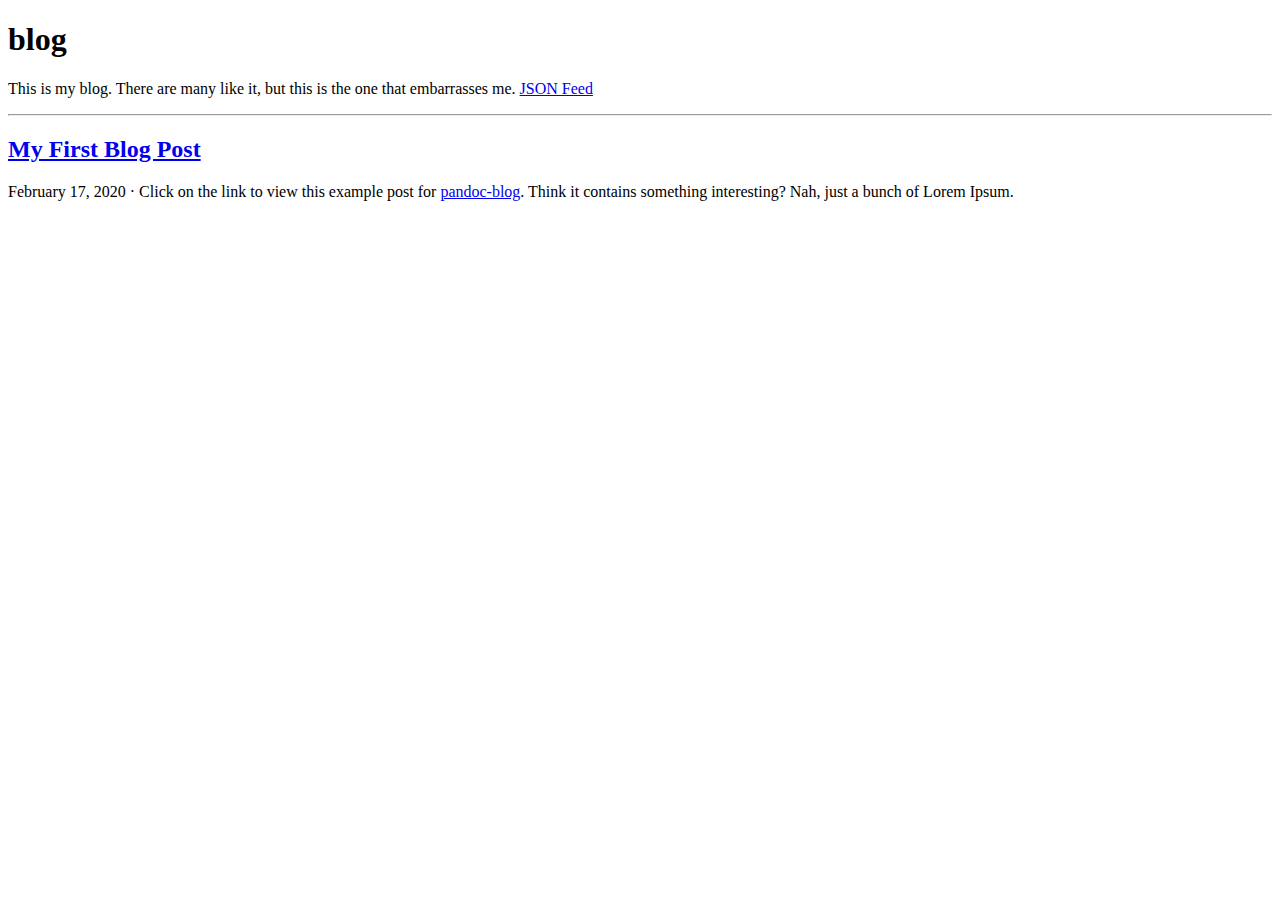
==== index.html @ 2cfe3217 "Add yaml config for index" ====
<!DOCTYPE html>
<html xmlns="http://www.w3.org/1999/xhtml" lang="" xml:lang="">
<head>
  <meta charset="utf-8" />
  <meta name="generator" content="pandoc" />
  <meta name="viewport" content="width=device-width, initial-scale=1.0, user-scalable=yes" />
  <title>Blog</title>
  <style>
      code{white-space: pre-wrap;}
      span.smallcaps{font-variant: small-caps;}
      span.underline{text-decoration: underline;}
      div.column{display: inline-block; vertical-align: top; width: 50%;}
  </style>
  <link rel="stylesheet" href="./styles/common.css" />
  <link rel="stylesheet" href="./styles/index.css" />
  <!--[if lt IE 9]>
    <script src="//cdnjs.cloudflare.com/ajax/libs/html5shiv/3.7.3/html5shiv-printshiv.min.js"></script>
  <![endif]-->
</head>
<body>

<header id="title-block-header">
  <h1 class="title">blog</h1>
</header>

<p>
  This is my blog. There are many like it, but this is the one that embarrasses me. <a href="./feed.json">JSON Feed</a>
</p>
<hr>

<h2 id="my-first-blog-post"><a href="./p/example-post.html">My First Blog Post</a></h2>
<p>February 17, 2020 · Click on the link to view this example post for <a href="https://github.com/lukasschwab/pandoc-blog">pandoc-blog</a>. Think it contains something interesting? Nah, just a bunch of Lorem Ipsum.</p>

</body>
</html>
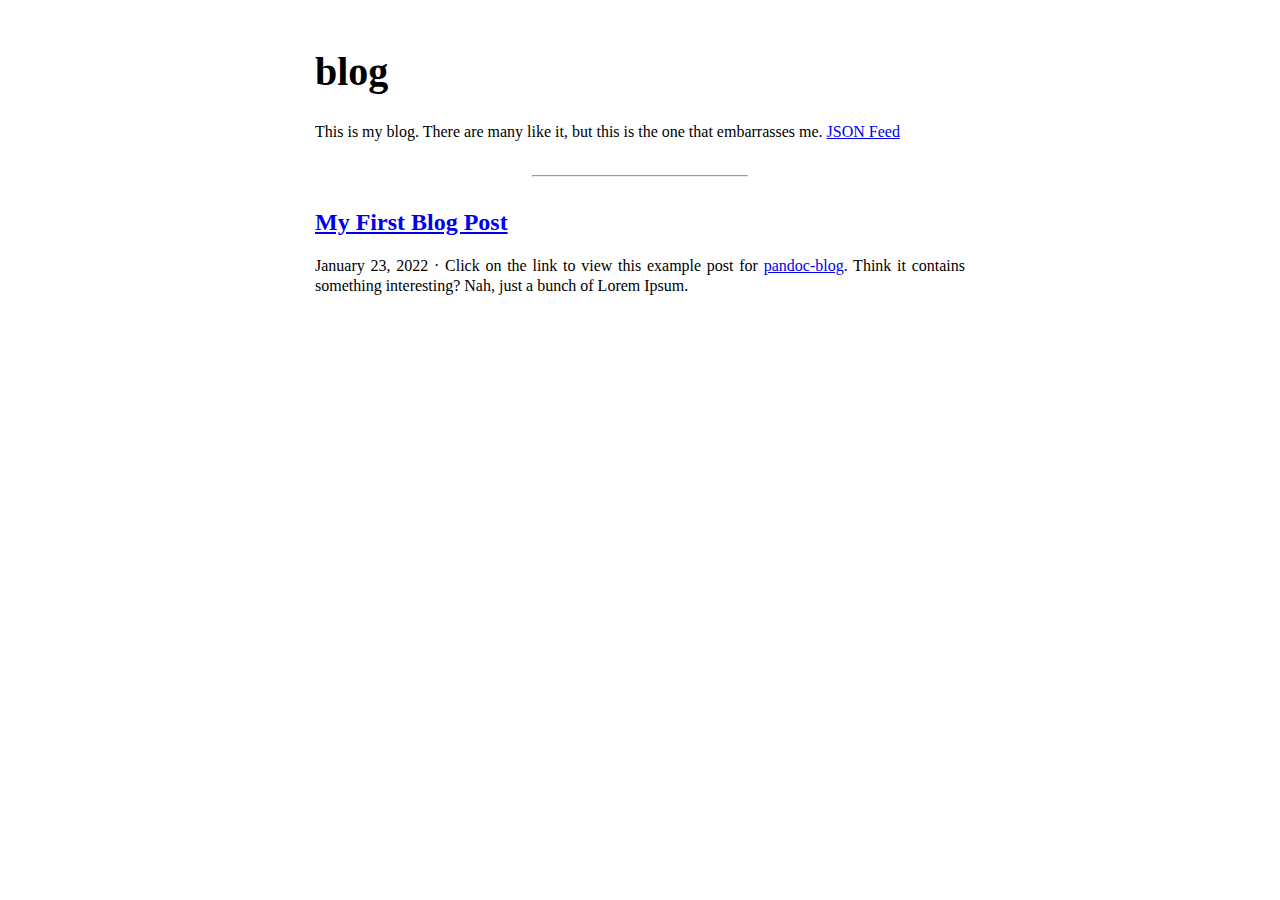
==== commit c0c6f733: "Display versions link in post" ====
--- a/index.html
+++ b/index.html
@@ -29,7 +29,7 @@
 <hr>
 
 <h2 id="my-first-blog-post"><a href="./p/example-post.html">My First Blog Post</a></h2>
-<p>February 17, 2020 · Click on the link to view this example post for <a href="https://github.com/lukasschwab/pandoc-blog">pandoc-blog</a>. Think it contains something interesting? Nah, just a bunch of Lorem Ipsum.</p>
+<p>January 23, 2022 · Click on the link to view this example post for <a href="https://github.com/lukasschwab/pandoc-blog">pandoc-blog</a>. Think it contains something interesting? Nah, just a bunch of Lorem Ipsum.</p>
 
 </body>
 </html>
--- a/styles/common.css
+++ b/styles/common.css
@@ -0,0 +1,58 @@
+body {
+  width: 650px;
+  max-width: 90%;
+  margin: 3em auto;
+}
+
+.title {
+  font-size: 2.5em
+}
+
+body li {
+  text-align: left;
+  line-height: 1.3;
+}
+
+p {
+  text-align: justify;
+  line-height: 1.3;
+}
+
+hr {
+  max-width: 33%;
+  margin: 2em auto;
+}
+
+blockquote, div.sourceCode {
+  background: #f9f9f9;
+  padding: 0.5em 10px;
+}
+
+p > code, li > code {
+  padding: 1px 3px;
+  border-radius: 3px;
+  background-color: #f0f0f0;
+}
+
+.math.inline {
+  white-space: nowrap;
+}
+
+img {
+  max-width: 100%;
+}
+
+/* Prevent subscripts, superscripts from changing line height. */
+sup, sub {
+  vertical-align: baseline;
+  position: relative;
+  top: -0.4em;
+}
+
+sub {
+  top: 0.4em;
+}
+
+.metadata {
+  font-family: mono;
+}
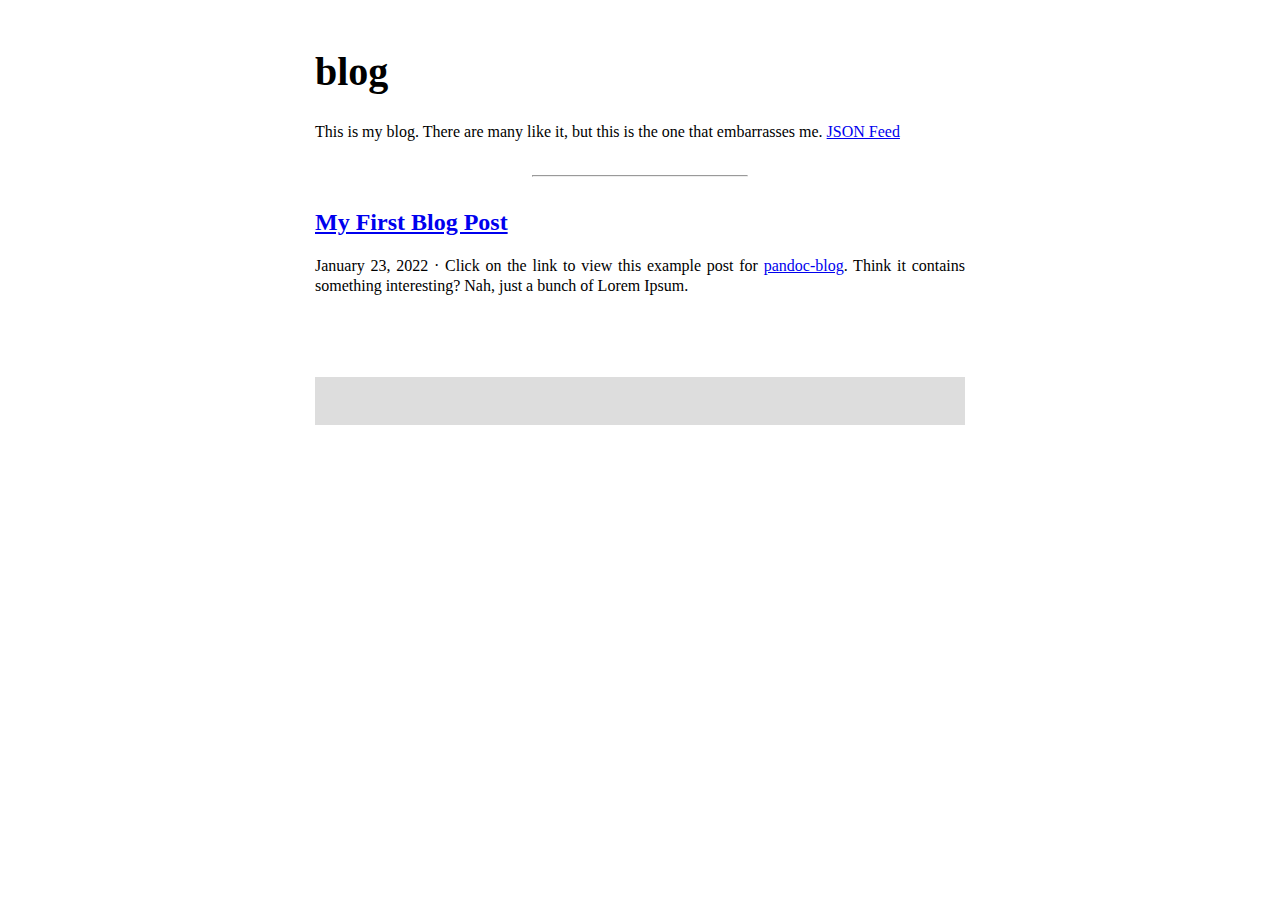
==== commit 953d91af: "Add footer margin" ====
--- a/index.html
+++ b/index.html
@@ -31,5 +31,6 @@
 <h2 id="my-first-blog-post"><a href="./p/example-post.html">My First Blog Post</a></h2>
 <p>January 23, 2022 · Click on the link to view this example post for <a href="https://github.com/lukasschwab/pandoc-blog">pandoc-blog</a>. Think it contains something interesting? Nah, just a bunch of Lorem Ipsum.</p>
 
+<div class="footer"></div>
 </body>
 </html>
--- a/styles/common.css
+++ b/styles/common.css
@@ -1,7 +1,7 @@
 body {
   width: 650px;
   max-width: 90%;
-  margin: 3em auto;
+  margin: 3em auto 0;
 }
 
 .title {
@@ -55,4 +55,16 @@
 
 .metadata {
   font-family: mono;
+  opacity: .5;
 }
+
+.footer {
+  background: #ddd;
+  padding: 1.5em;
+  margin-top: 5em;
+}
+
+a.home {
+  text-decoration: none;
+  color: inherit;
+}
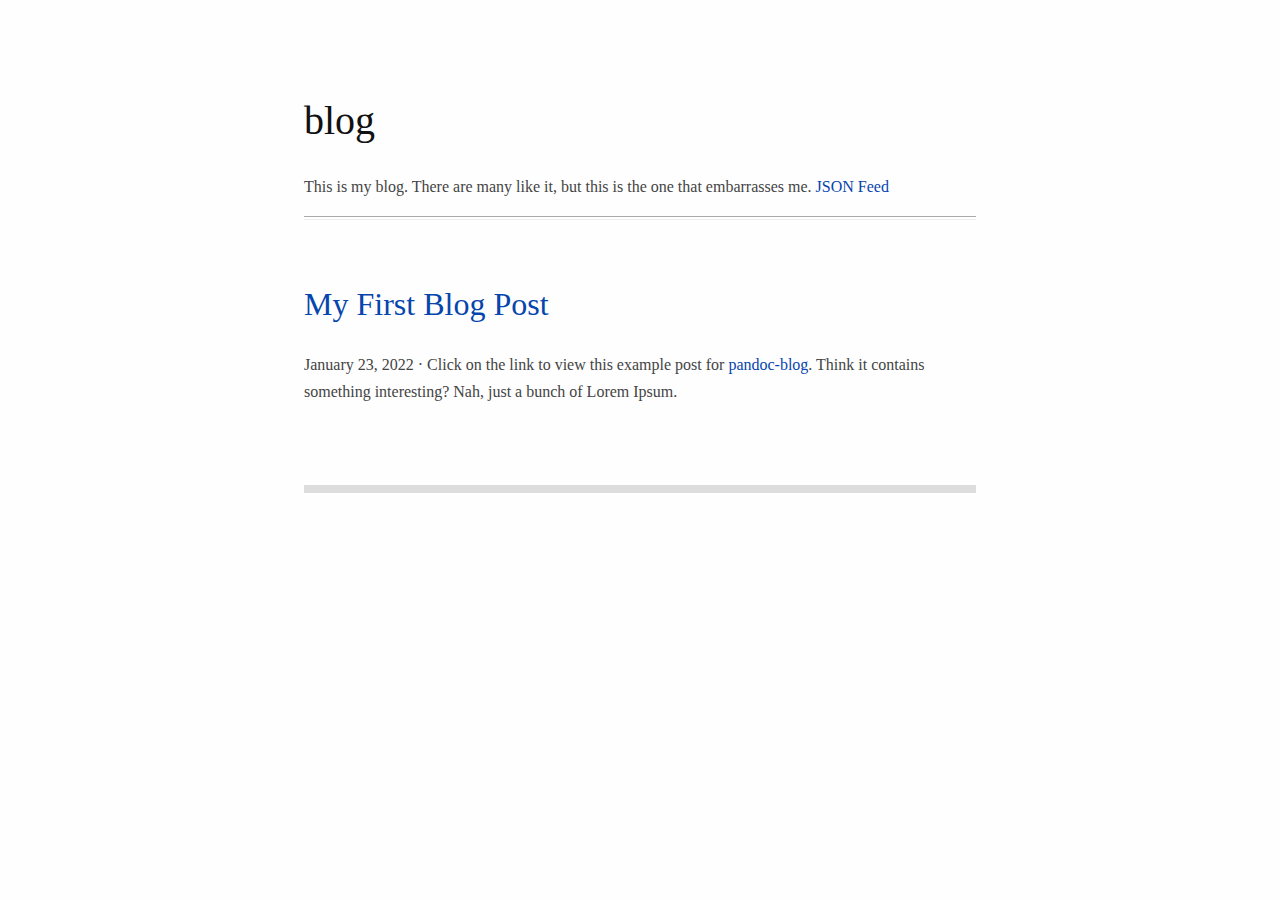
==== commit dc285ea1: "Use killercup's pandoc css" ====
--- a/index.html
+++ b/index.html
@@ -11,7 +11,7 @@
       span.underline{text-decoration: underline;}
       div.column{display: inline-block; vertical-align: top; width: 50%;}
   </style>
-  <link rel="stylesheet" href="./styles/common.css" />
+  <link rel="stylesheet" href="./styles/pandoc.css" />
   <link rel="stylesheet" href="./styles/index.css" />
   <!--[if lt IE 9]>
     <script src="//cdnjs.cloudflare.com/ajax/libs/html5shiv/3.7.3/html5shiv-printshiv.min.js"></script>
--- a/styles/pandoc.css
+++ b/styles/pandoc.css
@@ -0,0 +1,341 @@
+/*
+ * Source: https://gist.github.com/killercup/5917178
+ * I add this to html files generated with pandoc.
+ */
+
+html {
+  font-size: 100%;
+  overflow-y: scroll;
+  -webkit-text-size-adjust: 100%;
+  -ms-text-size-adjust: 100%;
+}
+
+body {
+  color: #444;
+  font-family: Georgia, Palatino, 'Palatino Linotype', Times, 'Times New Roman', serif;
+  font-size: 12px;
+  line-height: 1.7;
+  padding: 1em;
+  margin: auto;
+  max-width: 42em;
+  background: #fefefe;
+}
+
+a {
+  color: #0645ad;
+  text-decoration: none;
+}
+
+a:visited {
+  color: #0b0080;
+}
+
+a:hover {
+  color: #06e;
+}
+
+a:active {
+  color: #faa700;
+}
+
+a:focus {
+  outline: thin dotted;
+}
+
+*::-moz-selection {
+  background: rgba(255, 255, 0, 0.3);
+  color: #000;
+}
+
+*::selection {
+  background: rgba(255, 255, 0, 0.3);
+  color: #000;
+}
+
+a::-moz-selection {
+  background: rgba(255, 255, 0, 0.3);
+  color: #0645ad;
+}
+
+a::selection {
+  background: rgba(255, 255, 0, 0.3);
+  color: #0645ad;
+}
+
+p {
+  margin: 1em 0;
+}
+
+img {
+  max-width: 100%;
+}
+
+h1, h2, h3, h4, h5, h6 {
+  color: #111;
+  line-height: 125%;
+  margin-top: 2em;
+  font-weight: normal;
+}
+
+h4, h5, h6 {
+  font-weight: bold;
+}
+
+h1 {
+  font-size: 2.5em;
+}
+
+h2 {
+  font-size: 2em;
+}
+
+h3 {
+  font-size: 1.5em;
+}
+
+h4 {
+  font-size: 1.2em;
+}
+
+h5 {
+  font-size: 1em;
+}
+
+h6 {
+  font-size: 0.9em;
+}
+
+blockquote {
+  color: #666666;
+  margin: 0;
+  padding-left: 3em;
+  border-left: 0.5em #EEE solid;
+}
+
+hr {
+  display: block;
+  height: 2px;
+  border: 0;
+  border-top: 1px solid #aaa;
+  border-bottom: 1px solid #eee;
+  margin: 1em 0;
+  padding: 0;
+}
+
+pre, code, kbd, samp {
+  color: #000;
+  font-family: monospace, monospace;
+  _font-family: 'courier new', monospace;
+  font-size: 0.98em;
+}
+
+pre {
+  white-space: pre;
+  white-space: pre-wrap;
+  word-wrap: break-word;
+}
+
+b, strong {
+  font-weight: bold;
+}
+
+dfn {
+  font-style: italic;
+}
+
+ins {
+  background: #ff9;
+  color: #000;
+  text-decoration: none;
+}
+
+mark {
+  background: #ff0;
+  color: #000;
+  font-style: italic;
+  font-weight: bold;
+}
+
+sub, sup {
+  font-size: 75%;
+  line-height: 0;
+  position: relative;
+  vertical-align: baseline;
+}
+
+sup {
+  top: -0.5em;
+}
+
+sub {
+  bottom: -0.25em;
+}
+
+ul, ol {
+  margin: 1em 0;
+  padding: 0 0 0 2em;
+}
+
+li p:last-child {
+  margin-bottom: 0;
+}
+
+ul ul, ol ol {
+  margin: .3em 0;
+}
+
+dl {
+  margin-bottom: 1em;
+}
+
+dt {
+  font-weight: bold;
+  margin-bottom: .8em;
+}
+
+dd {
+  margin: 0 0 .8em 2em;
+}
+
+dd:last-child {
+  margin-bottom: 0;
+}
+
+img {
+  border: 0;
+  -ms-interpolation-mode: bicubic;
+  vertical-align: middle;
+}
+
+figure {
+  display: block;
+  text-align: center;
+  margin: 1em 0;
+}
+
+figure img {
+  border: none;
+  margin: 0 auto;
+}
+
+figcaption {
+  font-size: 0.8em;
+  font-style: italic;
+  margin: 0 0 .8em;
+}
+
+table {
+  margin-bottom: 2em;
+  border-bottom: 1px solid #ddd;
+  border-right: 1px solid #ddd;
+  border-spacing: 0;
+  border-collapse: collapse;
+}
+
+table th {
+  padding: .2em 1em;
+  background-color: #eee;
+  border-top: 1px solid #ddd;
+  border-left: 1px solid #ddd;
+}
+
+table td {
+  padding: .2em 1em;
+  border-top: 1px solid #ddd;
+  border-left: 1px solid #ddd;
+  vertical-align: top;
+}
+
+.author {
+  font-size: 1.2em;
+  text-align: center;
+}
+
+@media only screen and (min-width: 480px) {
+  body {
+    font-size: 14px;
+  }
+}
+@media only screen and (min-width: 768px) {
+  body {
+    font-size: 16px;
+  }
+}
+@media print {
+  * {
+    background: transparent !important;
+    color: black !important;
+    filter: none !important;
+    -ms-filter: none !important;
+  }
+
+  body {
+    font-size: 12pt;
+    max-width: 100%;
+  }
+
+  a, a:visited {
+    text-decoration: underline;
+  }
+
+  hr {
+    height: 1px;
+    border: 0;
+    border-bottom: 1px solid black;
+  }
+
+  a[href]:after {
+    content: " (" attr(href) ")";
+  }
+
+  abbr[title]:after {
+    content: " (" attr(title) ")";
+  }
+
+  .ir a:after, a[href^="javascript:"]:after, a[href^="#"]:after {
+    content: "";
+  }
+
+  pre, blockquote {
+    border: 1px solid #999;
+    padding-right: 1em;
+    page-break-inside: avoid;
+  }
+
+  tr, img {
+    page-break-inside: avoid;
+  }
+
+  img {
+    max-width: 100% !important;
+  }
+
+  @page :left {
+    margin: 15mm 20mm 15mm 10mm;
+}
+
+  @page :right {
+    margin: 15mm 10mm 15mm 20mm;
+}
+
+  p, h2, h3 {
+    orphans: 3;
+    widows: 3;
+  }
+
+  h2, h3 {
+    page-break-after: avoid;
+  }
+}
+
+.metadata {
+  font-family: monospace;
+  font-size: .8em;
+  opacity: .7;
+}
+
+.footer {
+  border-top: .5em solid #ddd;
+  padding: 1.5em;
+  margin-top: 5em;
+}
